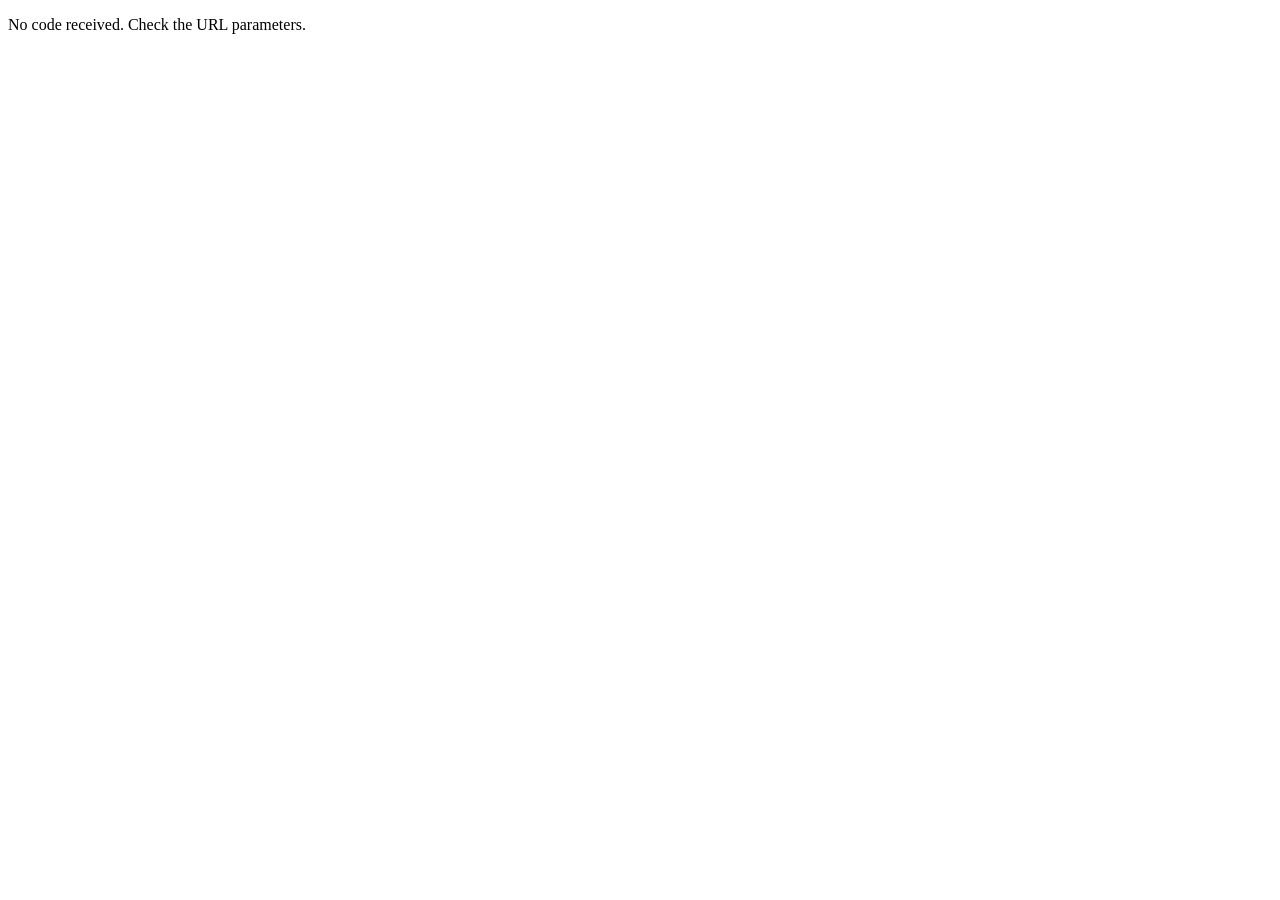
==== callback.html @ 5272dfc2 "Add OAuth callback redirect page" ====
<!DOCTYPE html>
<html lang="en">
<head>
  <meta charset="UTF-8">
  <title>OAuth Callback — Ndamathia Poster</title>
</head>
<body>
  <p>Processing OAuth callback...</p>
  <script>
    const params = new URLSearchParams(window.location.search);
    const code = params.get('code');
    const state = params.get('state');
    if (code) {
      window.location.href = 'http://localhost:5050/callback?code=' + encodeURIComponent(code) + '&state=' + encodeURIComponent(state || '');
    } else {
      document.body.innerHTML = '<p>No code received. Check the URL parameters.</p>';
    }
  </script>
</body>
</html>
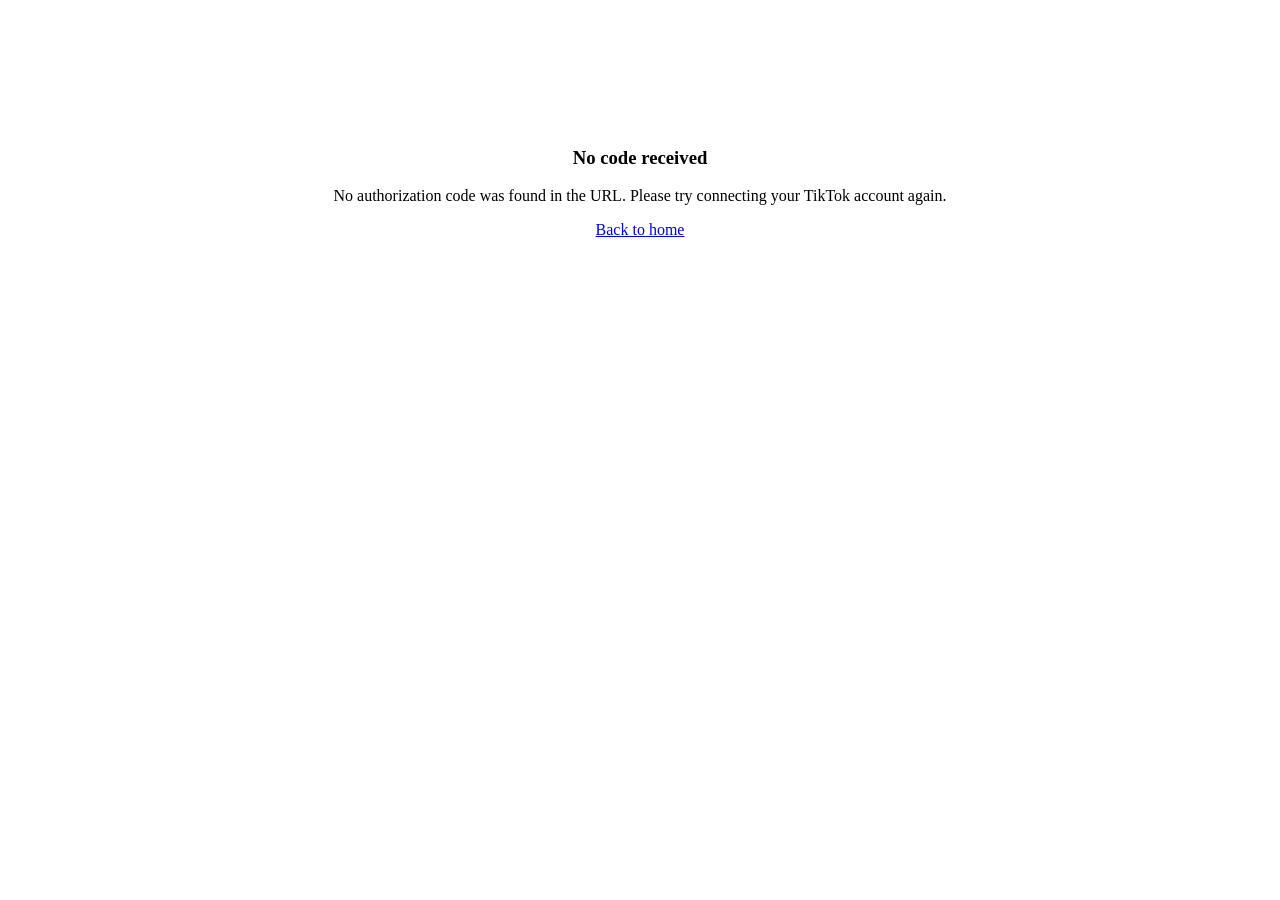
==== commit 84075f23: "Redesign homepage with navbar, hero, features, FAQ; add favicon and CSS; fix static paths for GitHub" ====
--- a/callback.html
+++ b/callback.html
@@ -2,18 +2,25 @@
 <html lang="en">
 <head>
   <meta charset="UTF-8">
+  <meta name="viewport" content="width=device-width, initial-scale=1.0">
   <title>OAuth Callback — Ndamathia Poster</title>
+  <link rel="icon" type="image/png" href="/ndamathia/static/favicon-32.png">
+  <link rel="stylesheet" href="/ndamathia/static/style.css">
 </head>
 <body>
-  <p>Processing OAuth callback...</p>
+  <div class="legal" style="text-align:center; padding-top: 120px;">
+    <h1>Processing OAuth callback...</h1>
+    <p class="subtitle">Redirecting to the Ndamathia Poster backend.</p>
+  </div>
   <script>
     const params = new URLSearchParams(window.location.search);
     const code = params.get('code');
     const state = params.get('state');
     if (code) {
-      window.location.href = 'http://localhost:5050/callback?code=' + encodeURIComponent(code) + '&state=' + encodeURIComponent(state || '');
+      // Redirect to the Tailscale-hosted Flask backend for token exchange
+      window.location.href = 'https://iostream-latitude-e7470.tail04245c.ts.net/tiktok/callback?code=' + encodeURIComponent(code) + '&state=' + encodeURIComponent(state || '');
     } else {
-      document.body.innerHTML = '<p>No code received. Check the URL parameters.</p>';
+      document.querySelector('.legal').innerHTML = '<div class="card"><h3>No code received</h3><p>No authorization code was found in the URL. Please try connecting your TikTok account again.</p><p><a class="btn" href="/ndamathia/">Back to home</a></p></div>';
     }
   </script>
 </body>
